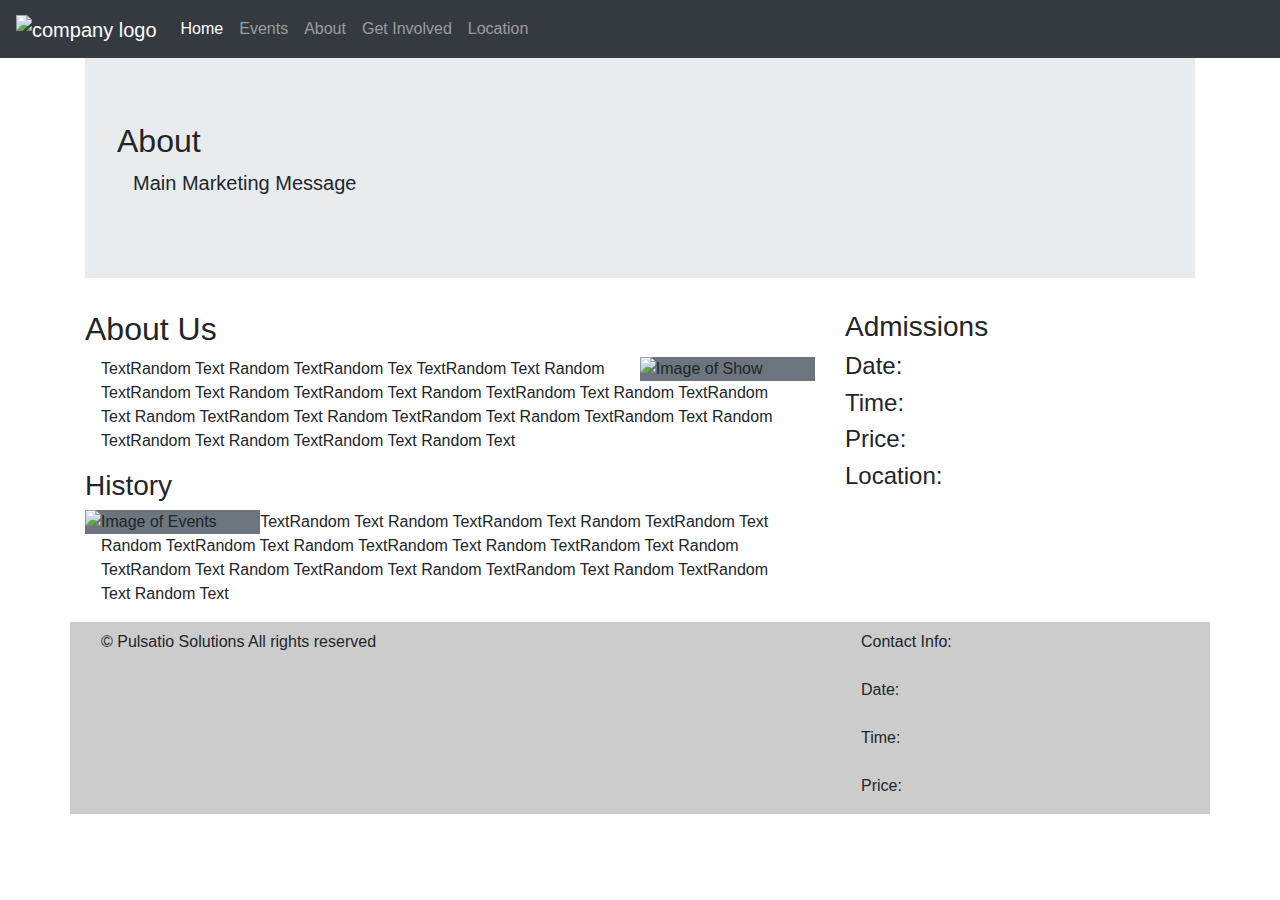
==== rudgwickshow/about.html @ b50fa403 "Added 3 pages with basic structure" ====
<!doctype html>
<html lang="en">
<head>
	<meta charset="utf-8">
    <meta name="viewport" content="width=device-width, initial-scale=1.0" />
	<title>Rudgwick Steam and Country Show | About</title>
    <link rel="stylesheet" href="https://stackpath.bootstrapcdn.com/bootstrap/4.5.2/css/bootstrap.min.css" integrity="sha384-JcKb8q3iqJ61gNV9KGb8thSsNjpSL0n8PARn9HuZOnIxN0hoP+VmmDGMN5t9UJ0Z" crossorigin="anonymous">
    <link rel="stylesheet" href="css/style.css">
</head>

<body>
    <header class="container">
        <div class="row">

        </div> 
    </header>  
    <nav class="navbar navbar-expand-sm navbar-dark bg-dark">
        <a class="navbar-brand" href="index.html"><img src="#" alt="company logo"></a>
        <button class="navbar-toggler" type="button" data-toggle="collapse" data-target="#navbarNav" aria-controls="navbarNav" aria-expanded="false" aria-label="Toggle navigation">
          <span class="navbar-toggler-icon"></span>
        </button>
        <div class="collapse navbar-collapse" id="navbarNav">
          <ul class="navbar-nav">
            <li class="nav-item">
              <a class="nav-link  active" href="index.html">Home </a>
            </li>
            <li class="nav-item">
              <a class="nav-link" href="events.html">Events</a>
            </li>
            <li class="nav-item">
              <a class="nav-link" href="#">About <span class="sr-only">(current)</span></a>
            </li>
            <li class="nav-item">
              <a class="nav-link" href="#">Get Involved</a>
            </li>
            <li class="nav-item">
              <a class="nav-link" href="#">Location</a>
            </li>
            
          </ul>
        </div>
      </nav>
      <div class="container">
            <div class="jumbotron">
              <h2>About</h2>
              <p class="lead">Main Marketing Message</p>
              <p class="lead"></p>
            </div>
        </div>
        <div class="container">
          <div class="row">
              <article class="col-lg-8">
                  <h2>About Us</h2>
                      <img class="bg-secondary img-half float-sm-right" src="img/#" alt="Image of Show">
            <p>TextRandom Text Random TextRandom Tex TextRandom Text Random TextRandom Text Random TextRandom Text Random TextRandom Text Random TextRandom Text Random TextRandom Text Random TextRandom Text Random TextRandom Text Random TextRandom Text Random TextRandom Text Random Text</p>
            <h3>History</h3>
              <img class="bg-secondary img-half float-sm-left" src="img/#" alt="Image of Events">
            <p>TextRandom Text Random TextRandom Text Random TextRandom Text Random TextRandom Text Random TextRandom Text Random TextRandom Text Random TextRandom Text Random TextRandom Text Random TextRandom Text Random TextRandom Text Random Text</p>
              </article>
              <article class="col-sm-4">
                  <h3>Admissions</h3>
                <h4>Date: </h4>
                <h4>Time: </h4>
                <h4>Price: </h4>
                <h4>Location: </h4>

              </article>
          </div>
      </div>
	<footer class="container">
    <div class="row">
      <section class="col-lg-8">
        <p>&copy; Pulsatio Solutions All rights reserved</p>
      </section>
      <section class="col-sm-4">
        <p>Contact Info:</p>
        <p>Date: </p>
        <p>Time: </p>
        <p>Price: </p>
      </section>
    </div>
    
	</footer>
      
	<!-- attach jquery and popper (for tooltips and popover effects) files here -->
    <script src="https://code.jquery.com/jquery-3.5.1.slim.min.js" integrity="sha384-DfXdz2htPH0lsSSs5nCTpuj/zy4C+OGpamoFVy38MVBnE+IbbVYUew+OrCXaRkfj" crossorigin="anonymous"></script>
    <script src="https://cdn.jsdelivr.net/npm/popper.js@1.16.1/dist/umd/popper.min.js" integrity="sha384-9/reFTGAW83EW2RDu2S0VKaIzap3H66lZH81PoYlFhbGU+6BZp6G7niu735Sk7lN" crossorigin="anonymous"></script>
	<!-- attach bootstrap's js files here -->
    <script src="https://stackpath.bootstrapcdn.com/bootstrap/4.5.2/js/bootstrap.min.js" integrity="sha384-B4gt1jrGC7Jh4AgTPSdUtOBvfO8shuf57BaghqFfPlYxofvL8/KUEfYiJOMMV+rV" crossorigin="anonymous"></script>
	<!-- could attach own js files here -->

</body>
</html>
---- rudgwickshow/css/style.css ----
/* my custom styling mobile first: */
header {
   background-color: #ccc;
}
footer {
   background-color: #ccc;
}
h1, p {
   padding: 0 1rem;
}
.jumbotron {
   background-image: url(#); 
   background-size: cover;
   border-radius: 0%;
}  
.img-half {
   width: 24%;
}
footer p {
  padding-top: .5rem;
}

   @media screen and (min-width: 600px){
   
}
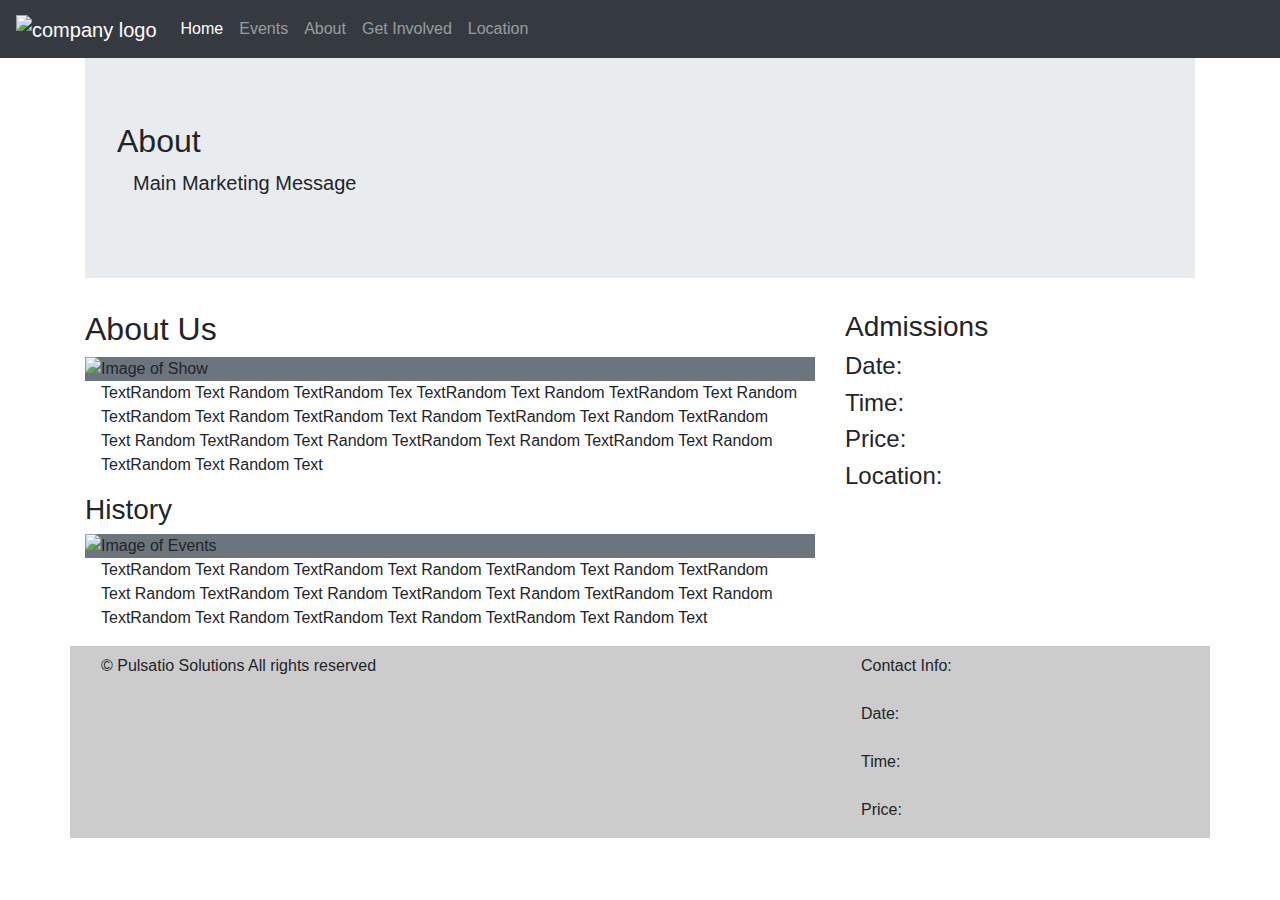
==== commit b6943d91: "added 2 more pages and js file" ====
--- a/rudgwickshow/about.html
+++ b/rudgwickshow/about.html
@@ -31,10 +31,10 @@
               <a class="nav-link" href="#">About <span class="sr-only">(current)</span></a>
             </li>
             <li class="nav-item">
-              <a class="nav-link" href="#">Get Involved</a>
+              <a class="nav-link" href="get_involved.html">Get Involved</a>
             </li>
             <li class="nav-item">
-              <a class="nav-link" href="#">Location</a>
+              <a class="nav-link" href="location.html">Location</a>
             </li>
             
           </ul>
@@ -57,7 +57,7 @@
               <img class="bg-secondary img-half float-sm-left" src="img/#" alt="Image of Events">
             <p>TextRandom Text Random TextRandom Text Random TextRandom Text Random TextRandom Text Random TextRandom Text Random TextRandom Text Random TextRandom Text Random TextRandom Text Random TextRandom Text Random TextRandom Text Random Text</p>
               </article>
-              <article class="col-sm-4">
+              <article class="col-lg-4">
                   <h3>Admissions</h3>
                 <h4>Date: </h4>
                 <h4>Time: </h4>
@@ -72,7 +72,7 @@
       <section class="col-lg-8">
         <p>&copy; Pulsatio Solutions All rights reserved</p>
       </section>
-      <section class="col-sm-4">
+      <section class="col-lg-4">
         <p>Contact Info:</p>
         <p>Date: </p>
         <p>Time: </p>
--- a/rudgwickshow/css/style.css
+++ b/rudgwickshow/css/style.css
@@ -14,12 +14,14 @@
    border-radius: 0%;
 }  
 .img-half {
-   width: 24%;
+   width: 100%;
 }
 footer p {
   padding-top: .5rem;
 }
-
+.figure-caption {
+   font-size: 1.4rem;
+}
    @media screen and (min-width: 600px){
    
 }
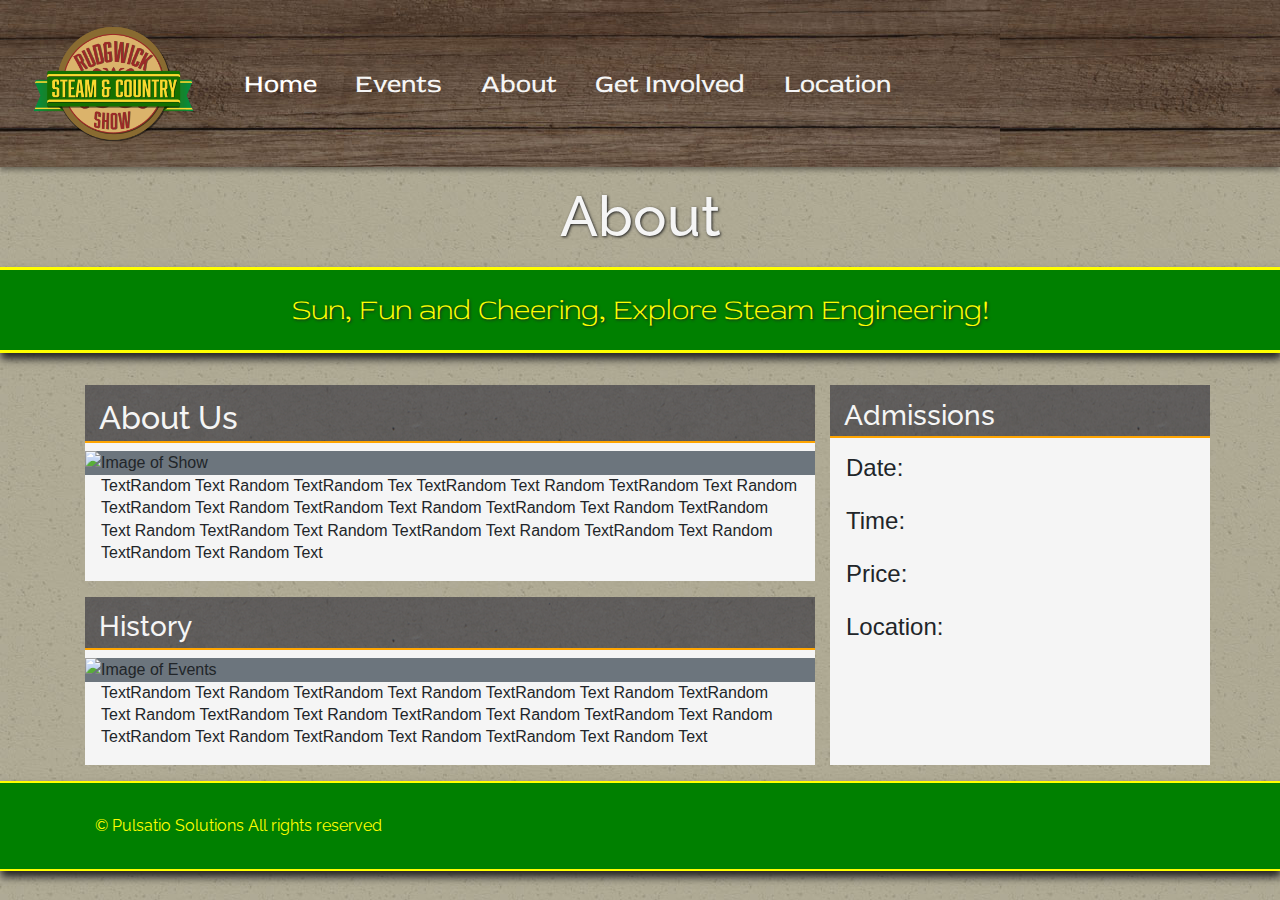
==== commit cab228a4: "ben your up" ====
--- a/rudgwickshow/about.html
+++ b/rudgwickshow/about.html
@@ -5,6 +5,8 @@
     <meta name="viewport" content="width=device-width, initial-scale=1.0" />
 	<title>Rudgwick Steam and Country Show | About</title>
     <link rel="stylesheet" href="https://stackpath.bootstrapcdn.com/bootstrap/4.5.2/css/bootstrap.min.css" integrity="sha384-JcKb8q3iqJ61gNV9KGb8thSsNjpSL0n8PARn9HuZOnIxN0hoP+VmmDGMN5t9UJ0Z" crossorigin="anonymous">
+    <link rel="preconnect" href="https://fonts.gstatic.com">
+    <link href="https://fonts.googleapis.com/css2?family=Raleway&family=Red+Rose&display=swap" rel="stylesheet"> 
     <link rel="stylesheet" href="css/style.css">
 </head>
 
@@ -15,7 +17,7 @@
         </div> 
     </header>  
     <nav class="navbar navbar-expand-sm navbar-dark bg-dark">
-        <a class="navbar-brand" href="index.html"><img src="#" alt="company logo"></a>
+      <a class="navbar-brand" href="index.html"><img class="headlogo" src="img/rudgwick-logo.png" alt="Rudgwick Steam & Country Show"></a>
         <button class="navbar-toggler" type="button" data-toggle="collapse" data-target="#navbarNav" aria-controls="navbarNav" aria-expanded="false" aria-label="Toggle navigation">
           <span class="navbar-toggler-icon"></span>
         </button>
@@ -40,23 +42,30 @@
           </ul>
         </div>
       </nav>
-      <div class="container">
-            <div class="jumbotron">
-              <h2>About</h2>
-              <p class="lead">Main Marketing Message</p>
-              <p class="lead"></p>
+
+       <div class="jumbo-con">
+            <h2 class="home-head">About</h2>
+          <div class="jumbotron">  
+            <p class="lead">Sun, Fun and Cheering, Explore Steam Engineering!</p>
             </div>
         </div>
+
         <div class="container">
           <div class="row">
               <article class="col-lg-8">
+                <section>
                   <h2>About Us</h2>
-                      <img class="bg-secondary img-half float-sm-right" src="img/#" alt="Image of Show">
-            <p>TextRandom Text Random TextRandom Tex TextRandom Text Random TextRandom Text Random TextRandom Text Random TextRandom Text Random TextRandom Text Random TextRandom Text Random TextRandom Text Random TextRandom Text Random TextRandom Text Random TextRandom Text Random Text</p>
-            <h3>History</h3>
-              <img class="bg-secondary img-half float-sm-left" src="img/#" alt="Image of Events">
-            <p>TextRandom Text Random TextRandom Text Random TextRandom Text Random TextRandom Text Random TextRandom Text Random TextRandom Text Random TextRandom Text Random TextRandom Text Random TextRandom Text Random TextRandom Text Random Text</p>
+                  <img class="bg-secondary img-half float-sm-right" src="img/#" alt="Image of Show">
+                  <p>TextRandom Text Random TextRandom Tex TextRandom Text Random TextRandom Text Random TextRandom Text Random TextRandom Text Random TextRandom Text Random TextRandom Text Random TextRandom Text Random TextRandom Text Random TextRandom Text Random TextRandom Text Random Text</p>
+                </section>
+
+                <section>
+                  <h3>History</h3>
+                  <img class="bg-secondary img-half float-sm-left" src="img/#" alt="Image of Events">
+                  <p>TextRandom Text Random TextRandom Text Random TextRandom Text Random TextRandom Text Random TextRandom Text Random TextRandom Text Random TextRandom Text Random TextRandom Text Random TextRandom Text Random TextRandom Text Random Text</p>
+                </section>
               </article>
+              
               <article class="col-lg-4">
                   <h3>Admissions</h3>
                 <h4>Date: </h4>
@@ -67,20 +76,11 @@
               </article>
           </div>
       </div>
-	<footer class="container">
-    <div class="row">
-      <section class="col-lg-8">
-        <p>&copy; Pulsatio Solutions All rights reserved</p>
-      </section>
-      <section class="col-lg-4">
-        <p>Contact Info:</p>
-        <p>Date: </p>
-        <p>Time: </p>
-        <p>Price: </p>
-      </section>
-    </div>
-    
-	</footer>
+      <footer>
+        <div class="col-lg-8">
+          <p>&copy; Pulsatio Solutions All rights reserved</p>
+        </div>
+    </footer>
       
 	<!-- attach jquery and popper (for tooltips and popover effects) files here -->
     <script src="https://code.jquery.com/jquery-3.5.1.slim.min.js" integrity="sha384-DfXdz2htPH0lsSSs5nCTpuj/zy4C+OGpamoFVy38MVBnE+IbbVYUew+OrCXaRkfj" crossorigin="anonymous"></script>
--- a/rudgwickshow/css/style.css
+++ b/rudgwickshow/css/style.css
@@ -1,28 +1,121 @@
 /* my custom styling mobile first: */
-header {
-   background-color: #ccc;
+body {background-image: url(../img/rice.png)}
+
+p {padding: 1rem; line-height: 1.4;}
+
+footer {
+   background-color: green;
+   color: yellow;
+   font-family: 'Raleway','sans-serif';
+   border-top: 2px yellow solid;
+   border-bottom: 2px yellow solid;
+   margin-bottom: 1rem;
+   box-shadow: 1px 6px 8px #222;
 }
-footer {
-   background-color: #ccc;
+/*-----------------------------------------------------------------*/
+a:link {
+   color: orange;
+   font-family: 'Red Rose', 'cursive';
+   padding: 1rem;
 }
-h1, p {
-   padding: 0 1rem;
+a:visited {color: darkgoldenrod;}
+
+a:hover {color: rgb(255, 208, 115);}
+
+a:active {color: coral;}
+
+.navbar-dark .navbar-nav .nav-link{
+   font-size: calc(.8em + 1vw);
+   padding: calc(.25rem + 1vw);
+   text-decoration: none;
+   color: #f5f5f5;
+   margin: 0 5px 0 0;
+   position: relative;
+}
+.navbar-dark .navbar-nav .nav-link:before {
+   position: absolute;
+   top: 100%;
+   left: 0;
+   width: 100%;
+   height: 3px;
+   background-color: orange;
+   content: '';
+   transform: translateY(8px);
+   opacity: 0;
+   transition-property: opacity;
+   transition-duration: .3s;
+ }
+ 
+ .navbar-dark .navbar-nav .nav-link:hover:before {
+   transform: translateY(0);
+   opacity: 1;
+ }
+/*-----------------------------------------------------------------*/
+.navbar {box-shadow: 0px 3px 5px rgba(0, 0, 0, .4);}
+.headlogo {width: calc(150px + 1vw);}
+
+.bg-dark {background-image: url(../img/wood.jpg)!important;}
+
+.jumbo-con {padding-top: 1rem;}
+
+.jumbo-con h2 {
+   text-align: center;
+   font-size: calc(2.7em + 1vw); 
+   font-family: 'Raleway', sans-serif;
+   text-align: center;
+   text-shadow: 1px 1px 3px #222;
+   color: #f5f5f5;
+}
+.jumbotron p {
+   font-family: 'Red Rose', 'cursive';
+   text-align: center;
+   font-size: calc(1em + 1vw);
+   margin: 0!important;
+   color: yellow;
 }
 .jumbotron {
-   background-image: url(#); 
+   text-shadow: 1px 1px 3px #222;
+   box-shadow: 1px 6px 8px #222;
+   background-color: green;
+   border-top: yellow 3px solid;
+   border-bottom: yellow 3px solid;
+   border-radius: 0;
    background-size: cover;
-   border-radius: 0%;
-}  
-.img-half {
-   width: 100%;
-}
-footer p {
-  padding-top: .5rem;
-}
-.figure-caption {
-   font-size: 1.4rem;
-}
-   @media screen and (min-width: 600px){
-   
+   padding: .25rem;
+   margin: 1rem 0;
 }
 
+.col-lg-8 {margin-top: 1rem;}
+.col-lg-8 h2, h3 {
+   padding: .85rem 0 .25rem .85rem;
+   background-image: url(../img/ricepaper.png);
+   background-repeat: none;
+   border-bottom: orange 2px solid;
+   font-family: 'Raleway', 'sans-serif';
+   color: #f5f5f5;
+}
+section {margin-bottom: 1rem; background-color: #f5f5f5;}
+.col-lg-4 {
+   background-color:#f5f5f5; 
+   padding: 0;
+   margin: 1rem 0;
+}
+.col-lg-4 h3 {padding: .85rem 0 .25rem .85rem;}
+
+.col-lg-4 h4 {padding: .5rem 0 .5rem 1rem;}
+
+.img-half {width: 100%;}
+/*-----------------------------------------------------*/
+@media screen and (min-width: 432px) {
+   .navbar-dark .navbar-nav .nav-link{
+      font-size: calc(.5em + 1vw);
+}
+@media screen and (min-width: 740px) {
+   footer {
+      background-color: none;
+      padding-left: 4rem;
+   }
+   .navbar-dark .navbar-nav .nav-link{
+      font-size: calc(.8em + 1vw);
+}
+}